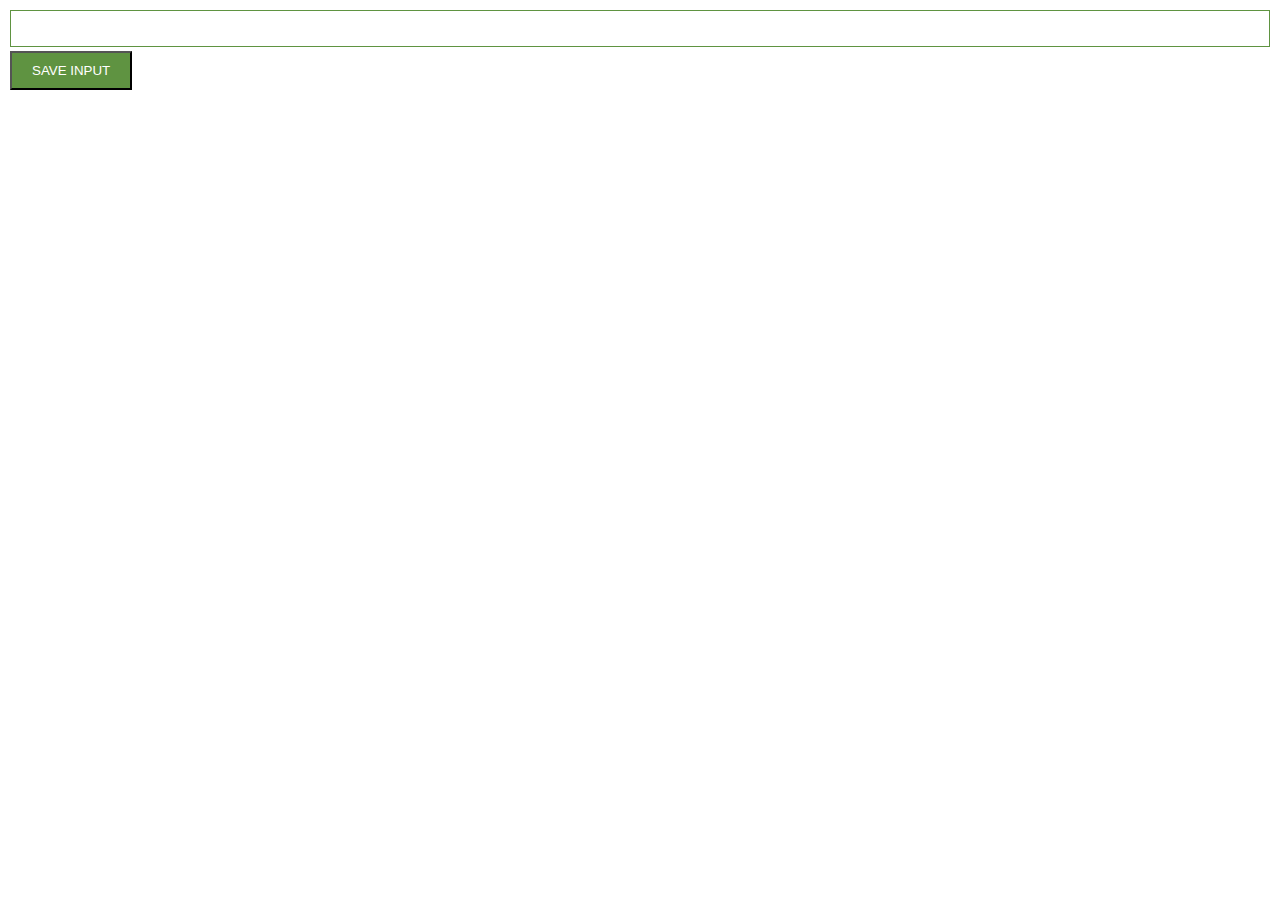
==== chrome extension/index.html @ 45230165 "chrome extension" ====
<html>
    <head>
        <link rel="stylesheet" href="index.css">
        <body>
            
        </body>
        <input type="text" id="input-el">
        <button id="input-btn">SAVE INPUT</button>
        <ul id="ul-el">
        </ul>
        <script src="index.js"></script>
    </head>
</html>
---- chrome extension/index.css ----
body {
  margin: 0;
  padding: 10px;
  font-family: Arial, Helvetica, sans-serif;
}

input {
  width: 100%;
  padding: 10px;
  box-sizing: border-box;
  border: 1px solid #5f9341;
  margin-bottom: 4px;
}

button {
  background: #5f9341;
  color: white;
  padding: 10px 20px;
}

ul {
  margin-top: 20px;
  list-style: none;
  padding-left: 0;
}
li {
  margin-top: 5px;
}
a {
  color: green;
}
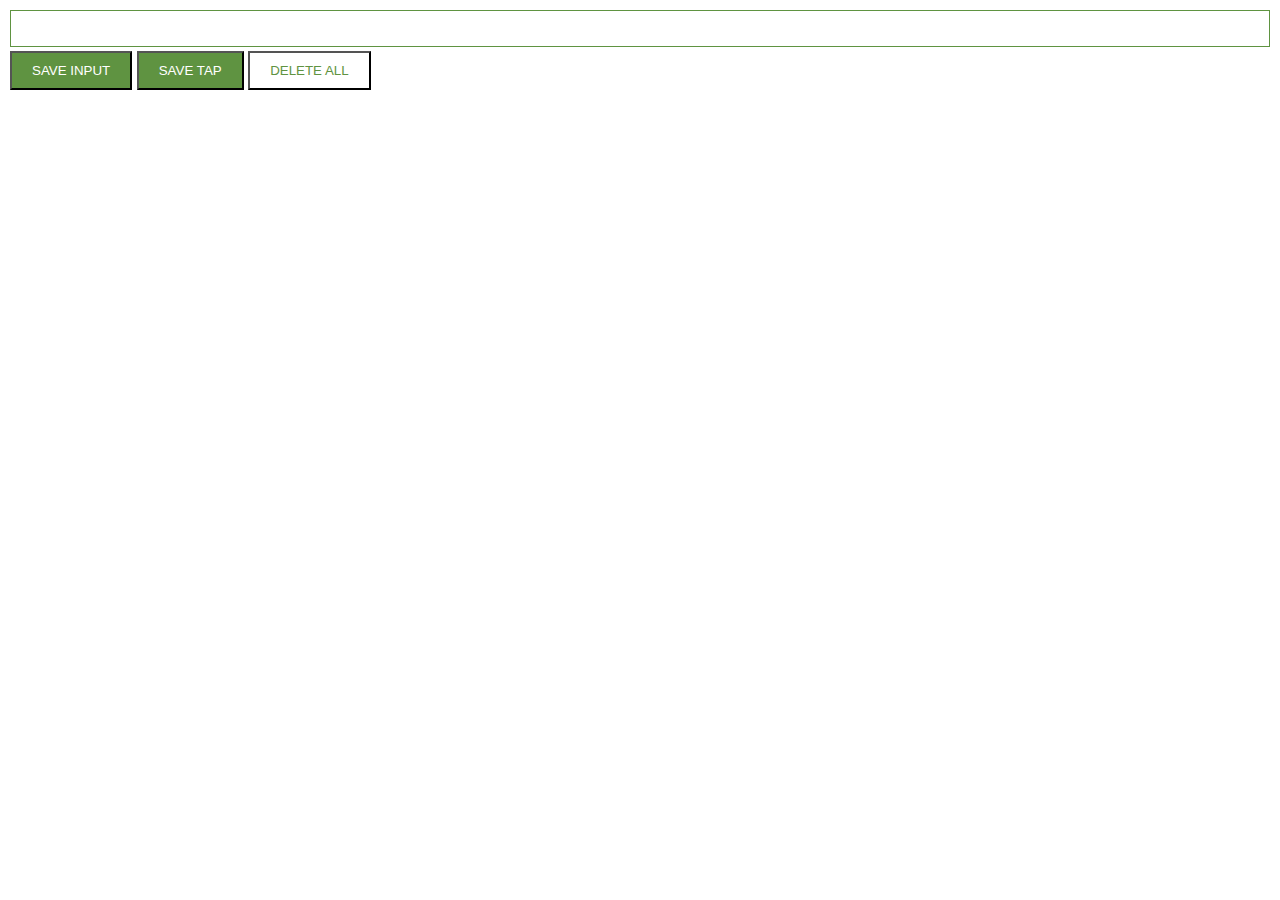
==== commit e51b7ab2: "last update chrome extension" ====
--- a/chrome extension/index.html
+++ b/chrome extension/index.html
@@ -6,6 +6,8 @@
         </body>
         <input type="text" id="input-el">
         <button id="input-btn">SAVE INPUT</button>
+        <button id="tap-btn ">SAVE TAP</button>
+        <button id="delete-btn">DELETE ALL</button>
         <ul id="ul-el">
         </ul>
         <script src="index.js"></script>
--- a/chrome extension/index.css
+++ b/chrome extension/index.css
@@ -18,6 +18,11 @@
   padding: 10px 20px;
 }
 
+#delete-btn {
+  background-color: white;
+  color: #5f9341;
+}
+
 ul {
   margin-top: 20px;
   list-style: none;
